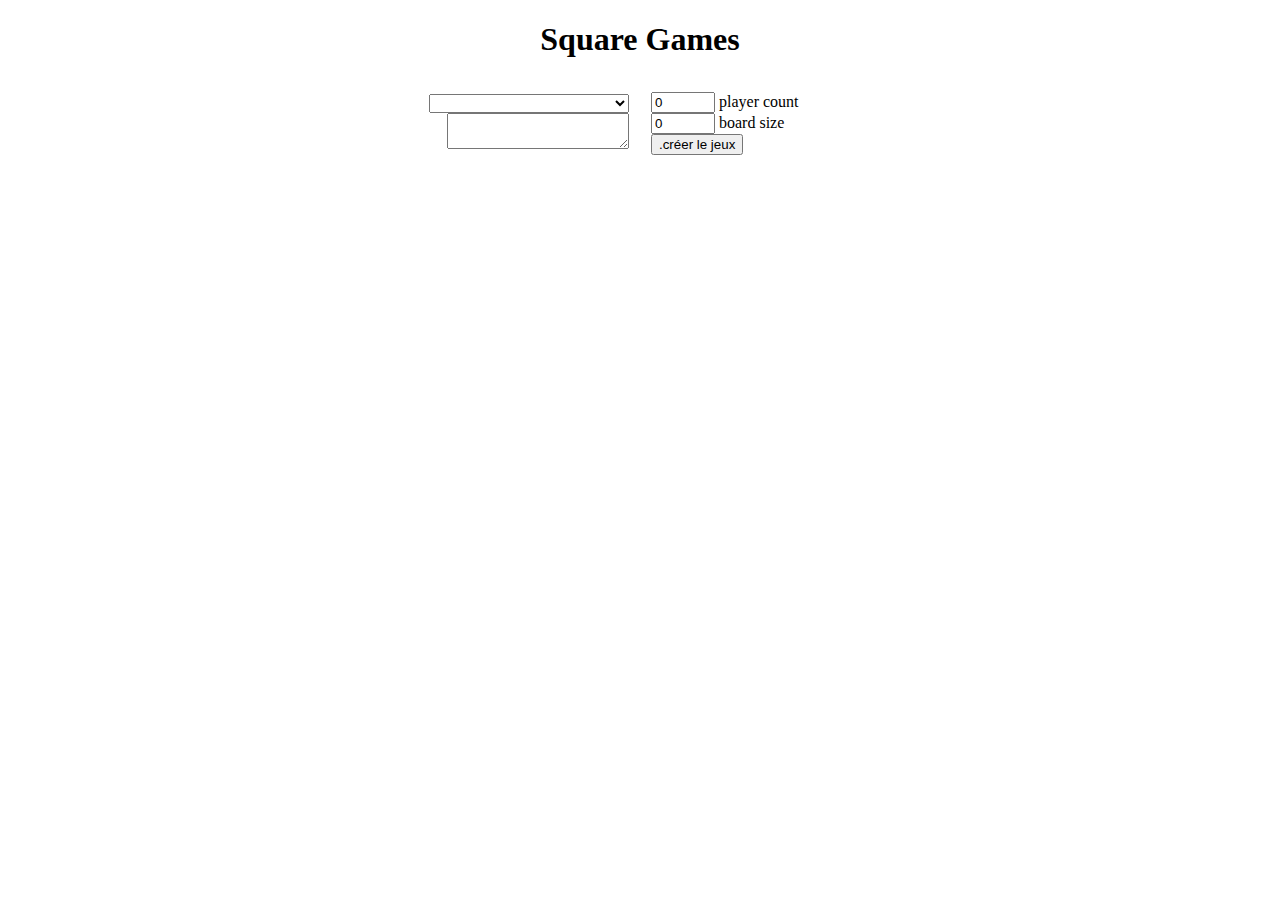
==== square_games/index.html @ 61a4f877 "html update" ====
<!DOCTYPE html>
<html>
  <head>
      <script>
       // The variable that makes Ajax possible!
        var ajaxRequest; 
          //Browser Support Code
        function ajaxFunction()
        {

            try {
               // Opera 8.0+, Firefox, Safari 
               ajaxRequest = new XMLHttpRequest();
            } catch (e) {

               // Internet Explorer Browsers
               try {
                  ajaxRequest = new ActiveXObject("Msxml2.XMLHTTP");
               } catch (e) {
                  
                  try {
                     ajaxRequest = new ActiveXObject("Microsoft.XMLHTTP");
                  } catch (e) {

                     // Something went wrong
                     alert("Your browser broke!");
                     return false;
                  }
               }
            }
         }
         ajaxFunction();
         ajaxRequest.onreadystatechange = processRequest;
         function processRequest()
         {
          if (ajaxRequest.readyState == 4) {
             if (ajaxRequest.status == 200) {
              document.getElementById("gametype").value = ajaxRequest.responseText;
             }
            }
         }
         function init()
          {
            var url ="http://127.0.0.1:8080/games";
            ajaxRequest.open("GET", url, true);
            ajaxRequest.send( null );
          }
          function createGame()
          {

          }
      </script>
  </head>
  <body onload="init();">
    <h1 align="center">Square Games</h1><form target="" method="get" id="createform" name="createform" action="">
      <table width="80%" align="center" cellpadding="10">
          <tr>
              <td align="right" width="50%">
                  <select name="gametypeidx" style="width: 200px;" id="gametypeidx">
                  </select><br/>
               <textarea id="gametype" name="gametype">

                </textarea>
                  
              </td>
              <td align="left">
                  
                  <input type="number" min="0" max="100" id="playerCount" name="playerCount" value="0">
                  <label for="playerCount">player count</label><br/>
                  
                  <input type="number" min="0" max="100" id="boardSize" name="boardSize" value="0">
                  <label for="boardSize">board size</label><br/>
                  <button  type="button" onclick="createGame()" style="" value="">.créer&nbsp;le&nbsp;jeux</button>
              </td>
          </tr>
      </table>
    </form>
         
    
      
  </body>
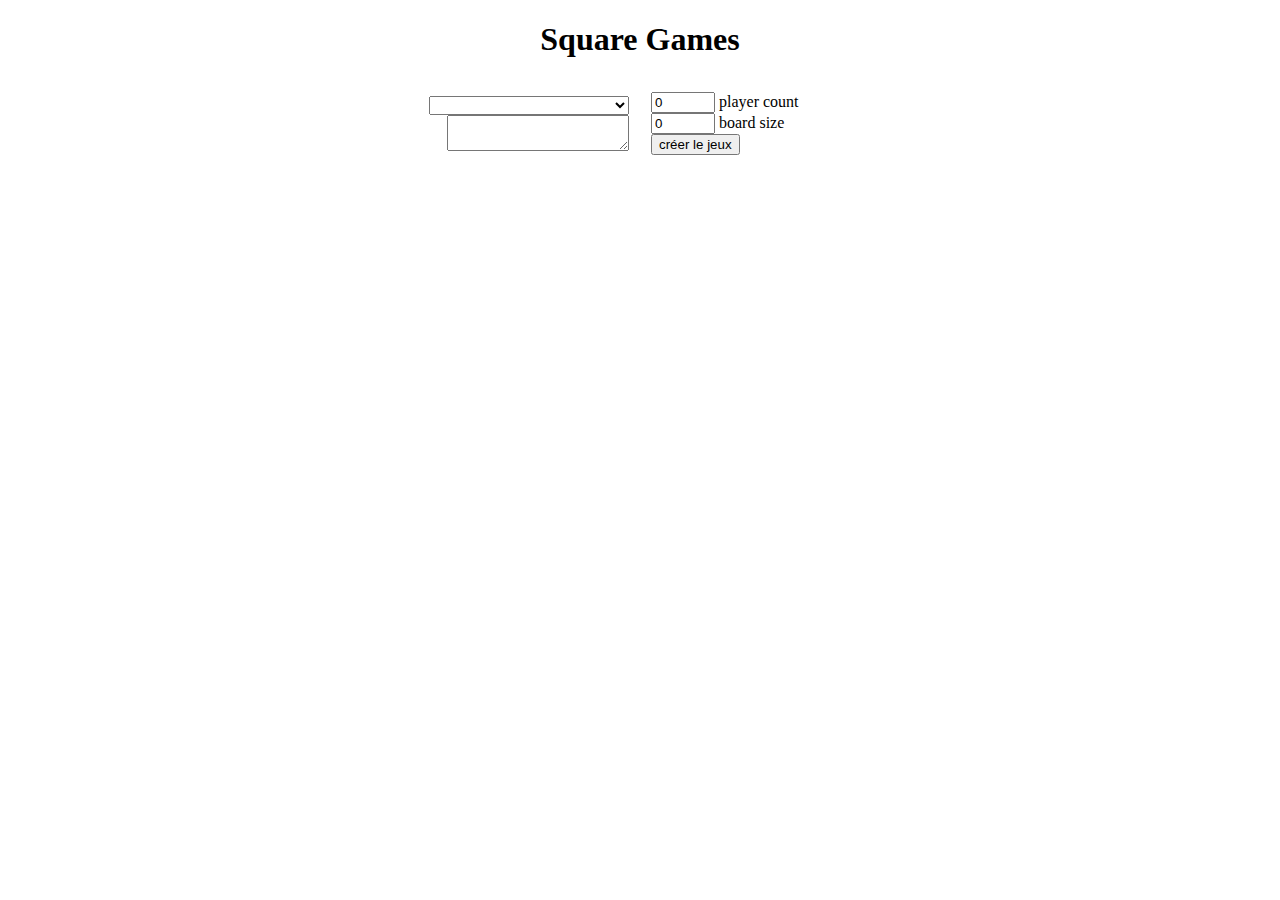
==== commit e57deda4: "html update 2" ====
--- a/square_games/index.html
+++ b/square_games/index.html
@@ -1,9 +1,9 @@
-<!DOCTYPE html>
-<html>
+<!DOCTYPE html PUBLIC "-//W3C//DTD XHTML 1.0 Transitional//EN" "http://www.w3.org/TR/xhtml1/DTD/xhtml1-transitional.dtd">
+<html xmlns="http://www.w3.org/1999/xhtml">
   <head>
       <script>
        // The variable that makes Ajax possible!
-        var ajaxRequest; 
+        var ajaxRequest = null; 
           //Browser Support Code
         function ajaxFunction()
         {
@@ -39,19 +39,22 @@
              }
             }
          }
-         function init()
+         function initContent()
           {
             var url ="http://127.0.0.1:8080/games";
+              
+              alert("init");
+              if ( ajaxRequest == null ) alert("pas d'ajax !!!");
             ajaxRequest.open("GET", url, true);
             ajaxRequest.send( null );
           }
           function createGame()
           {
-
+              console.log("init");
           }
       </script>
   </head>
-  <body onload="init();">
+  <body onload="initContent();">
     <h1 align="center">Square Games</h1><form target="" method="get" id="createform" name="createform" action="">
       <table width="80%" align="center" cellpadding="10">
           <tr>
@@ -70,7 +73,7 @@
                   
                   <input type="number" min="0" max="100" id="boardSize" name="boardSize" value="0">
                   <label for="boardSize">board size</label><br/>
-                  <button  type="button" onclick="createGame()" style="" value="">.créer&nbsp;le&nbsp;jeux</button>
+                  <button  type="button" onclick="createGame()" style="" value="">créer&nbsp;le&nbsp;jeux</button>
               </td>
           </tr>
       </table>
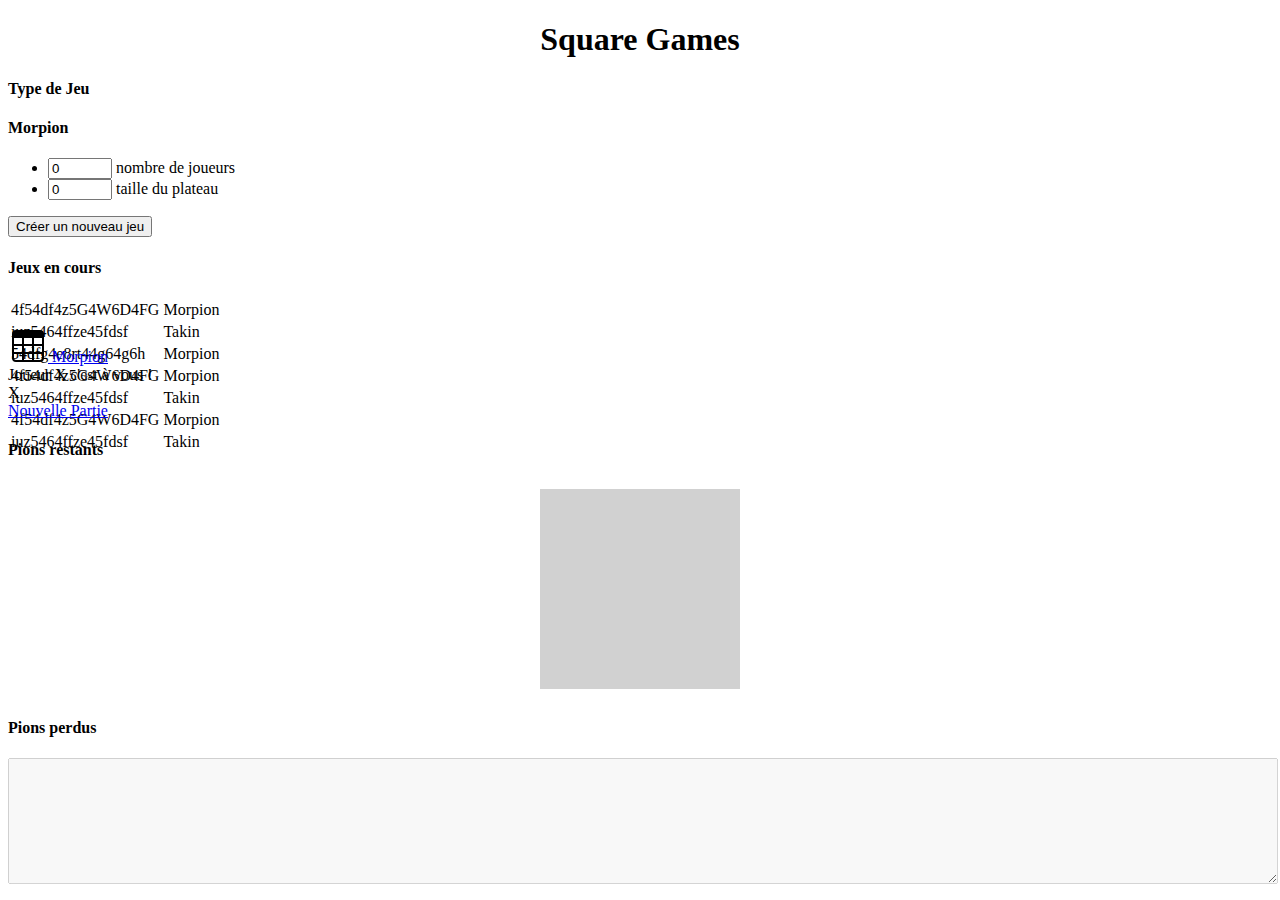
==== commit 689c485e: "reading games from database" ====
--- a/square_games/index.html
+++ b/square_games/index.html
@@ -1,84 +1,218 @@
 <!DOCTYPE html PUBLIC "-//W3C//DTD XHTML 1.0 Transitional//EN" "http://www.w3.org/TR/xhtml1/DTD/xhtml1-transitional.dtd">
 <html xmlns="http://www.w3.org/1999/xhtml">
   <head>
-      <script>
-       // The variable that makes Ajax possible!
-        var ajaxRequest = null; 
-          //Browser Support Code
-        function ajaxFunction()
-        {
-
-            try {
-               // Opera 8.0+, Firefox, Safari 
-               ajaxRequest = new XMLHttpRequest();
-            } catch (e) {
-
-               // Internet Explorer Browsers
-               try {
-                  ajaxRequest = new ActiveXObject("Msxml2.XMLHTTP");
-               } catch (e) {
-                  
-                  try {
-                     ajaxRequest = new ActiveXObject("Microsoft.XMLHTTP");
-                  } catch (e) {
-
-                     // Something went wrong
-                     alert("Your browser broke!");
-                     return false;
-                  }
-               }
-            }
-         }
-         ajaxFunction();
-         ajaxRequest.onreadystatechange = processRequest;
-         function processRequest()
-         {
-          if (ajaxRequest.readyState == 4) {
-             if (ajaxRequest.status == 200) {
-              document.getElementById("gametype").value = ajaxRequest.responseText;
-             }
-            }
-         }
-         function initContent()
-          {
-            var url ="http://127.0.0.1:8080/games";
-              
-              alert("init");
-              if ( ajaxRequest == null ) alert("pas d'ajax !!!");
-            ajaxRequest.open("GET", url, true);
-            ajaxRequest.send( null );
-          }
-          function createGame()
-          {
-              console.log("init");
-          }
-      </script>
-  </head>
-  <body onload="initContent();">
-    <h1 align="center">Square Games</h1><form target="" method="get" id="createform" name="createform" action="">
-      <table width="80%" align="center" cellpadding="10">
-          <tr>
-              <td align="right" width="50%">
-                  <select name="gametypeidx" style="width: 200px;" id="gametypeidx">
-                  </select><br/>
-               <textarea id="gametype" name="gametype">
-
-                </textarea>
-                  
-              </td>
-              <td align="left">
-                  
+    <link rel="icon" type="image/png" href="http://macaplix.com/images/macaplixlogo32.png" />
+    <link href="sqgboard.css" rel="stylesheet" type="text/css" />
+      <script type="text/javascript" src="main.js"></script>
+      <script type="text/javascript" src="sqgboard.js"></script>
+      <script type="text/javascript" src="gameType.js"></script>
+      <meta name="viewport" content="width=device-width, initial-scale=1">
+<link href="https://cdn.jsdelivr.net/npm/bootstrap@5.3.0-alpha1/dist/css/bootstrap.min.css" rel="stylesheet" integrity="sha384-GLhlTQ8iRABdZLl6O3oVMWSktQOp6b7In1Zl3/Jr59b6EGGoI1aFkw7cmDA6j6gD" crossorigin="anonymous">
+      <script src="https://cdn.jsdelivr.net/npm/bootstrap@5.3.0-alpha1/dist/js/bootstrap.bundle.min.js" integrity="sha384-w76AqPfDkMBDXo30jS1Sgez6pr3x5MlQ1ZAGC+nuZB+EYdgRZgiwxhTBTkF7CXvN" crossorigin="anonymous"></script>
+     <title>Square Games</title>
+</head>
+<body onLoad="initContent();">
+ <svg xmlns="http://www.w3.org/2000/svg" style="display: none;"> 
+      <symbol id="table" viewBox="0 0 16 16">
+    <path d="M0 2a2 2 0 0 1 2-2h12a2 2 0 0 1 2 2v12a2 2 0 0 1-2 2H2a2 2 0 0 1-2-2V2zm15 2h-4v3h4V4zm0 4h-4v3h4V8zm0 4h-4v3h3a1 1 0 0 0 1-1v-2zm-5 3v-3H6v3h4zm-5 0v-3H1v2a1 1 0 0 0 1 1h3zm-4-4h4V8H1v3zm0-4h4V4H1v3zm5-3v3h4V4H6zm4 4H6v3h4V8z"/>
+  </symbol>
+</svg>
+    <h1 align="center">Square Games</h1>
+<main class="container py-3">
+    <div class="row row-cols-1 row-cols-md-3 mb-3 text-start" style="height: 250px;"> 
+        <div class="col">
+          <div class="card mb-4 rounded-3 shadow-sm">
+              <div class="card-header py-3">
+                <h4 class="my-0 fw-normal">Type de Jeu</h4>
+              </div>
+              <div class="card-body">
+                <ul class="nav nav-pills flex-column mb-auto" id="gametypelist">
+                  <!--li class="nav-item">
+                      <a href="javascript:alert('ouh!!!');" class="nav-link active" aria-current="page">
+                      <svg class="bi pe-none me-2" width="16" height="16"><use xlink:href="#table"/></svg>
+                      Morpion
+                    </a>
+                  </li>
+                  <li>
+                    <a href="#" class="nav-link link-dark">
+                      <svg class="bi pe-none me-2" width="16" height="16"><use xlink:href="#table"/></svg>
+                      Puzzle Quinze
+                    </a>
+                  </li>
+                  <li>
+                    <a href="#" class="nav-link link-dark">
+                      <svg class="bi pe-none me-2" width="16" height="16"><use xlink:href="#table"/></svg>
+                      Connect Quatre
+                    </a>
+                  </li-->
+                </ul>
+              </div>
+            </div>
+
+</div>
+ <div class="col">
+        <div class="card mb-4 rounded-3 shadow-sm">
+          <div class="card-header py-3">
+            <h4 class="my-0 fw-normal" id="gameTypeTitle">Morpion</h4>
+          </div>
+          <div class="card-body">
+            
+            <ul class="list-unstyled mt-3 mb-4">
+              <li>    
                   <input type="number" min="0" max="100" id="playerCount" name="playerCount" value="0">
-                  <label for="playerCount">player count</label><br/>
-                  
-                  <input type="number" min="0" max="100" id="boardSize" name="boardSize" value="0">
-                  <label for="boardSize">board size</label><br/>
-                  <button  type="button" onclick="createGame()" style="" value="">créer&nbsp;le&nbsp;jeux</button>
-              </td>
-          </tr>
-      </table>
-    </form>
-         
+                  <label for="playerCount">nombre de joueurs</label>
+              </li>
+              <li>
+                <input type="number" min="0" max="100" id="boardSize" name="boardSize" value="0">
+                <label for="boardSize">taille du plateau</label><br/>
+              </li>
+            </ul>
+            <button type="button" class="w-100 btn btn-lg btn-outline-primary" onclick="createGame()" >Créer un nouveau jeu</button>
+          </div>
+        </div>
+    </div>
+    <div class="col">
+        <div class="card mb-4 rounded-3 shadow-sm" style="height: 243px;">
+          <div class="card-header py-3">
+            <h4 class="my-0 fw-normal">Jeux en cours</h4>
+          </div>
+          <div class="card-body overflow-y-scroll">
+            <table class="table table-striped table-bordered table-hover table-condensed w-50">
+            <!--thead>
+              <tr>
+                <th>gameid</th>
+                <th>Jeux</th>
+              </tr>
+            </thead-->
+            <tbody>
+              <tr class="bg-warning">
+                <td>4f54df4z5G4W6D4FG</td>
+                <td>Morpion</td>
+              </tr>
+              <tr>
+                <td>iuz5464ffze45fdsf</td>
+                <td>Takin</td>
+              </tr>
+              <tr>
+                <td>54dfg4e8rt44g64g6h</td>
+                <td>Morpion</td>
+              </tr>
+              <tr>
+                <td>4f54df4z5G4W6D4FG</td>
+                <td>Morpion</td>
+              </tr>
+              <tr>
+                <td>iuz5464ffze45fdsf</td>
+                <td>Takin</td>
+              </tr>
+              <tr>
+                <td>4f54df4z5G4W6D4FG</td>
+                <td>Morpion</td>
+              </tr>
+              <tr>
+                <td>iuz5464ffze45fdsf</td>
+                <td>Takin</td>
+              </tr>
+            </tbody>
+          </table>
+
+          </div>
+        </div>
+
+    </div>
+  </div>
+  <div class="d-flex flex-column flex-md-row align-items-center pb-3 pt-3 mb-4 border-bottom border-top row-gap-sm-3">
+      <a href="/" class="d-flex align-items-center text-dark text-decoration-none">
+          <svg class="bi pe-none me-2" width="40" height="32"><use xlink:href="#table"/></svg>
+        
+        <span class="fs-4">Morpion</span>
+      </a>
+      <span class="w-100 align-content-center ms-5 me-5">
+         <div class="alert alert-success fade show w-auto" role="alert">
+          Joueur X c'est à vous !
+        </div>
+      </span>
+      <nav class="d-inline-flex mt-2 mt-md-0 ms-md-auto">
+        <div class="me-3 py-2 text-dark text-decoration-none" >X</div>
+        <a class="py-2 text-dark text-decoration-none text-nowrap" href="javascipt:void">Nouvelle Partie</a>
+      </nav>
+    </div>
+    <div class="row row-cols-1 row-cols-md-3 mb-3 text-start"> 
+        <div class="col">
+         <div class="card mb-4 rounded-3 shadow-sm">
+          <div class="card-header py-3">
+            <h4 class="my-0 fw-normal">Pions restants</h4>
+          </div>
+          <div class="card-body">
+          </div>
+        </div>
+
+        </div>
+        <div class="col">
+        <div class="card mb-4 rounded-3 shadow-sm">
+          <div class="card-body">
+              <div id="boarddesk" class="">
+                <div id="boarddiv" class="boarddiv align-middle" onClick="displayBoard( 3 );">
+                    <table class="table table-sm table-bordered border-3 border-dark m-auto p-0 mt-5 boardtable" style="width: 81px; height: 81px;">
+                        <tr class="boardcell">
+                            <td width="24" height="24" class="boardcell">&nbsp;
+                                
+                            </td>
+                            <td width="24" height="22" class="boardcell">&nbsp;
+                                
+                            </td>
+                            <td width="24" height="24" class="boardcell">&nbsp;
+                                
+                            </td>
+                        </tr>
+                        <tr class="boardcell">
+                            <td width="24" height="24">&nbsp;
+                                
+                            </td>
+                            <td width="24" height="24">&nbsp;
+                                
+                            </td>
+                            <td width="24" height="24">&nbsp;
+                                
+                            </td>
+                        </tr>
+                        <tr class="boardcell">
+                            <td width="24" height="24">&nbsp;
+                                
+                            </td>
+                            <td width="24" height="24">&nbsp;
+                                
+                            </td>
+                            <td width="24" height="24">&nbsp;
+                                
+                            </td>
+                        </tr>
+                    </table>
+                </div>
+              </div>
+
+          </div>
+        </div>
+
+            
+        </div>
+        <div class="col">
+        <div class="card mb-4 rounded-3 shadow-sm">
+          <div class="card-header py-3">
+            <h4 class="my-0 fw-normal">Pions perdus</h4>
+          </div>
+          <div class="card-body">
+          </div>
+        </div>
+
+        </div>
+    </div>
+   <div class="mb-3 text-center"> 
+            <textarea id="debugbox" name="debugbox" disabled rows="8" style="width: 100%;" >
+            </textarea>
+    </div>
+
+</main>
     
-      
-  </body>
+</body>
+</html>
--- a/square_games/sqgboard.css
+++ b/square_games/sqgboard.css
@@ -0,0 +1,37 @@
+@charset "UTF-8";
+/* CSS Document */
+
+#boarddesk
+{
+    width: 200px;
+    height: 200px;
+    margin: auto;
+    margin-top: 30px;
+    margin-bottom: 30px;
+  display: flex;
+  justify-content: center;
+  align-items: center;
+}
+.boarddiv
+{
+    width: 200px;
+    height: 200px;
+    background-color: #D1D1D1;
+    
+}
+.boardtable
+{
+    /*
+   width: 24px;!important;
+    height: 24px;!important;
+   margin:auto;
+    */
+ }
+.boardcell
+{
+    width: 24px;!important;
+    height: 24px;!important;
+    vertical-align: middle;
+    text-align: center;
+    font-size: 12px;
+}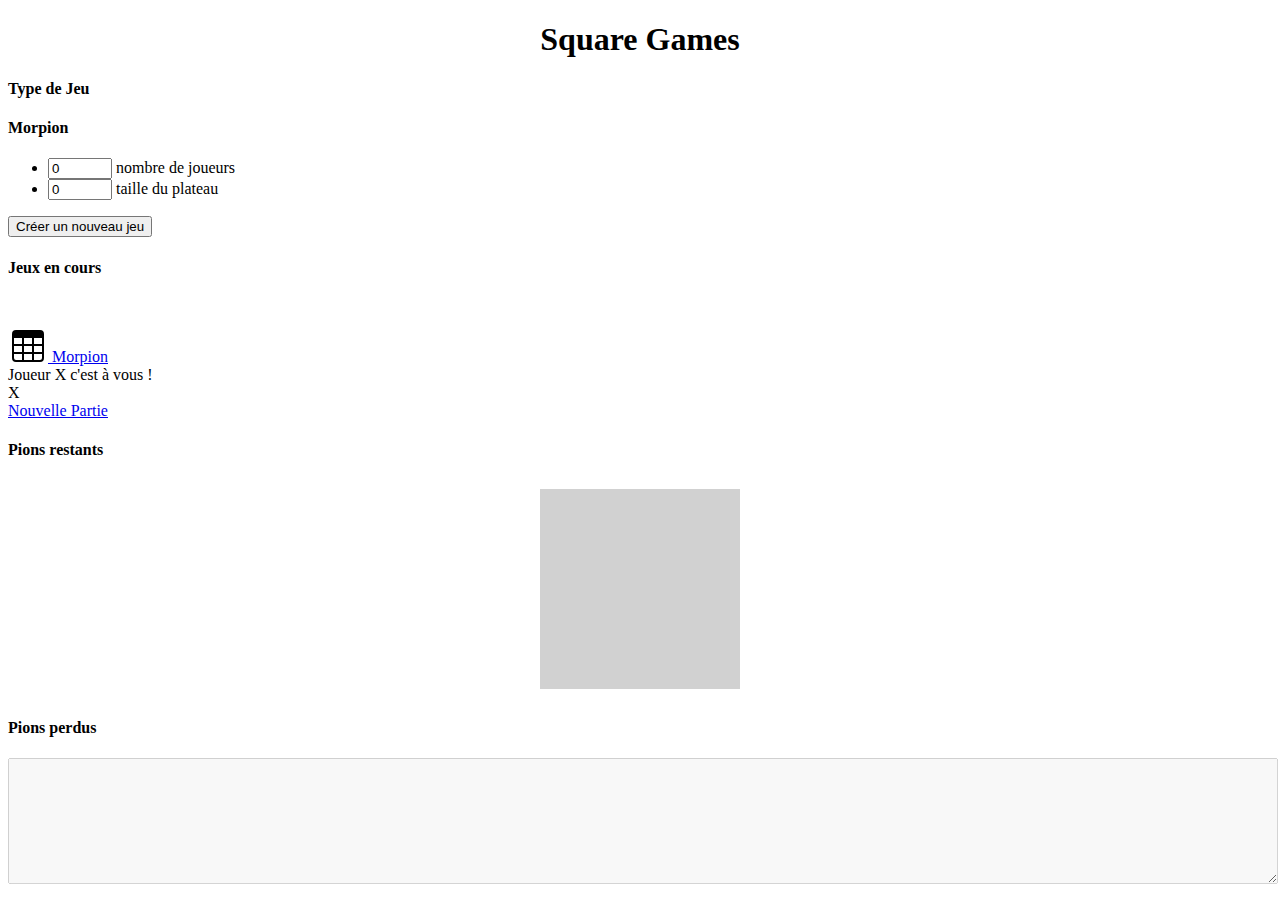
==== commit de7a916c: "Merge remote-tracking branch 'origin/main'" ====
--- a/square_games/index.html
+++ b/square_games/index.html
@@ -3,9 +3,11 @@
   <head>
     <link rel="icon" type="image/png" href="http://macaplix.com/images/macaplixlogo32.png" />
     <link href="sqgboard.css" rel="stylesheet" type="text/css" />
+      <script type="text/javascript" src="api/public/js/ApiController.js"></script>
       <script type="text/javascript" src="main.js"></script>
+      <script type="text/javascript" src="Game.js"></script>
       <script type="text/javascript" src="sqgboard.js"></script>
-      <script type="text/javascript" src="gameType.js"></script>
+      <script type="text/javascript" src="GameType.js"></script>
       <meta name="viewport" content="width=device-width, initial-scale=1">
 <link href="https://cdn.jsdelivr.net/npm/bootstrap@5.3.0-alpha1/dist/css/bootstrap.min.css" rel="stylesheet" integrity="sha384-GLhlTQ8iRABdZLl6O3oVMWSktQOp6b7In1Zl3/Jr59b6EGGoI1aFkw7cmDA6j6gD" crossorigin="anonymous">
       <script src="https://cdn.jsdelivr.net/npm/bootstrap@5.3.0-alpha1/dist/js/bootstrap.bundle.min.js" integrity="sha384-w76AqPfDkMBDXo30jS1Sgez6pr3x5MlQ1ZAGC+nuZB+EYdgRZgiwxhTBTkF7CXvN" crossorigin="anonymous"></script>
@@ -31,18 +33,6 @@
                       <a href="javascript:alert('ouh!!!');" class="nav-link active" aria-current="page">
                       <svg class="bi pe-none me-2" width="16" height="16"><use xlink:href="#table"/></svg>
                       Morpion
-                    </a>
-                  </li>
-                  <li>
-                    <a href="#" class="nav-link link-dark">
-                      <svg class="bi pe-none me-2" width="16" height="16"><use xlink:href="#table"/></svg>
-                      Puzzle Quinze
-                    </a>
-                  </li>
-                  <li>
-                    <a href="#" class="nav-link link-dark">
-                      <svg class="bi pe-none me-2" width="16" height="16"><use xlink:href="#table"/></svg>
-                      Connect Quatre
                     </a>
                   </li-->
                 </ul>
@@ -77,42 +67,19 @@
             <h4 class="my-0 fw-normal">Jeux en cours</h4>
           </div>
           <div class="card-body overflow-y-scroll">
-            <table class="table table-striped table-bordered table-hover table-condensed w-50">
-            <!--thead>
-              <tr>
-                <th>gameid</th>
-                <th>Jeux</th>
-              </tr>
-            </thead-->
-            <tbody>
-              <tr class="bg-warning">
-                <td>4f54df4z5G4W6D4FG</td>
-                <td>Morpion</td>
-              </tr>
-              <tr>
-                <td>iuz5464ffze45fdsf</td>
-                <td>Takin</td>
-              </tr>
-              <tr>
-                <td>54dfg4e8rt44g64g6h</td>
-                <td>Morpion</td>
-              </tr>
-              <tr>
-                <td>4f54df4z5G4W6D4FG</td>
-                <td>Morpion</td>
-              </tr>
-              <tr>
-                <td>iuz5464ffze45fdsf</td>
-                <td>Takin</td>
-              </tr>
-              <tr>
-                <td>4f54df4z5G4W6D4FG</td>
-                <td>Morpion</td>
-              </tr>
-              <tr>
-                <td>iuz5464ffze45fdsf</td>
-                <td>Takin</td>
-              </tr>
+            <table class="table table-striped table-bordered table-condensed table-hover">
+                <colgroup>
+                    <col class="col-md-3">
+                    <col class="col-md-7">
+                </colgroup>
+
+                <!--thead>
+                  <tr>
+                    <th>gameid</th>
+                    <th>Jeux</th>
+                  </tr>
+                </thead-->
+            <tbody id="gameTableBody">
             </tbody>
           </table>
 
@@ -158,7 +125,7 @@
                             <td width="24" height="24" class="boardcell">&nbsp;
                                 
                             </td>
-                            <td width="24" height="22" class="boardcell">&nbsp;
+                            <td width="24" height="24" class="boardcell">&nbsp;
                                 
                             </td>
                             <td width="24" height="24" class="boardcell">&nbsp;
